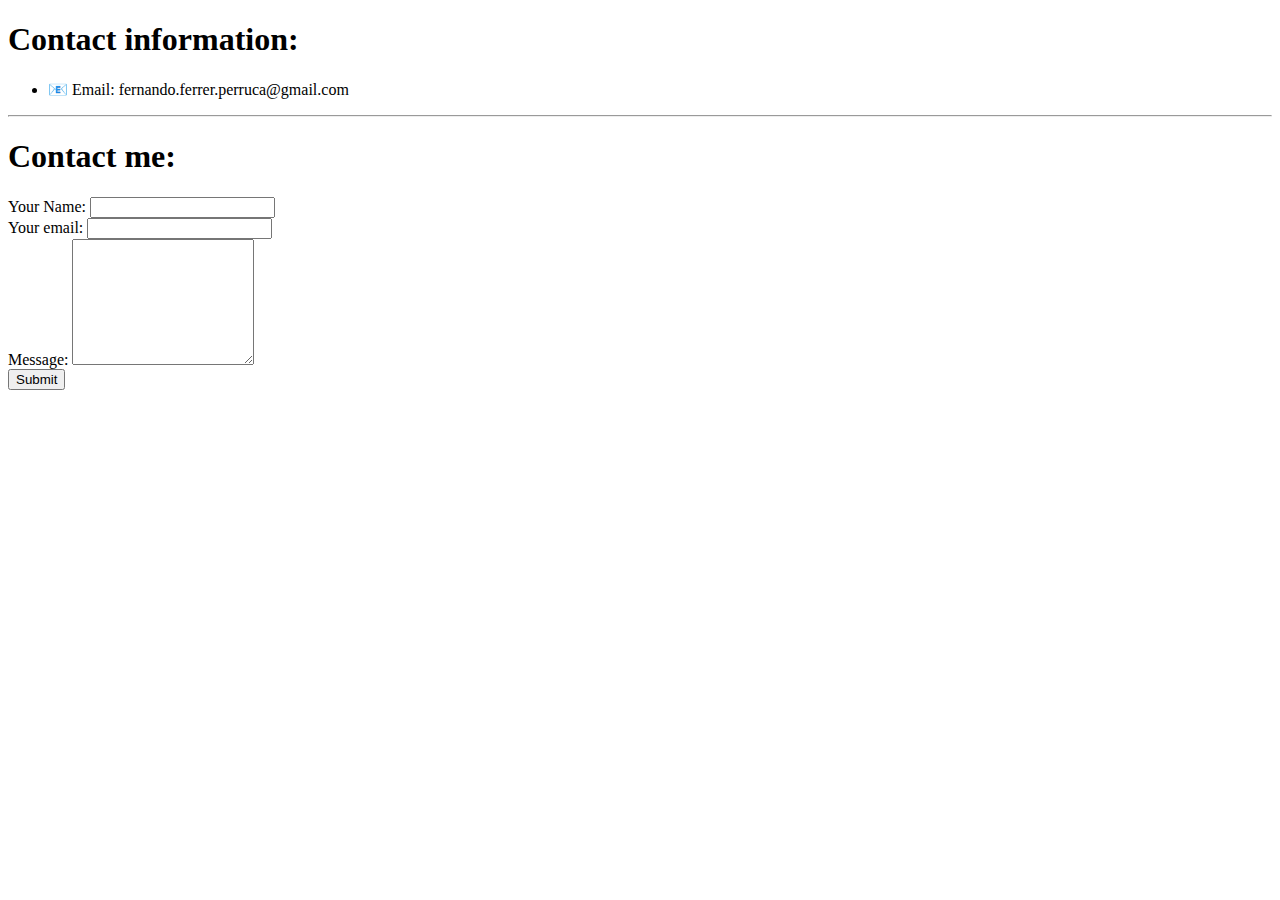
==== contact.html @ 65ac2f4a "Add files via upload" ====
<!DOCTYPE html>
<html lang="en" dir="ltr">
  <head>
    <meta charset="utf-8">
    <title>Fernando Ferrer. Contact</title>
  </head>
  <body>
    <h1>Contact information:</h1>
    <ul>
      <li>📧 Email: fernando.ferrer.perruca@gmail.com</li>
    </ul>
    <hr>
    <h1>Contact me:</h1>
    <form action="mailto: fernando.ferrer.perruca@gmail.com" method="post" enctype="text/plain">
      <label>Your Name:</label>
      <input type="text" name="Name:" value=""><br>
      <label>Your email:</label>
      <input type="email" name="Email:" value=""/><br>
      <label>Message:</label>
      <textarea name="Message:" rows="8" cols="20"></textarea><br>


      <input type="submit" name="">
    </form>

  </body>
</html>
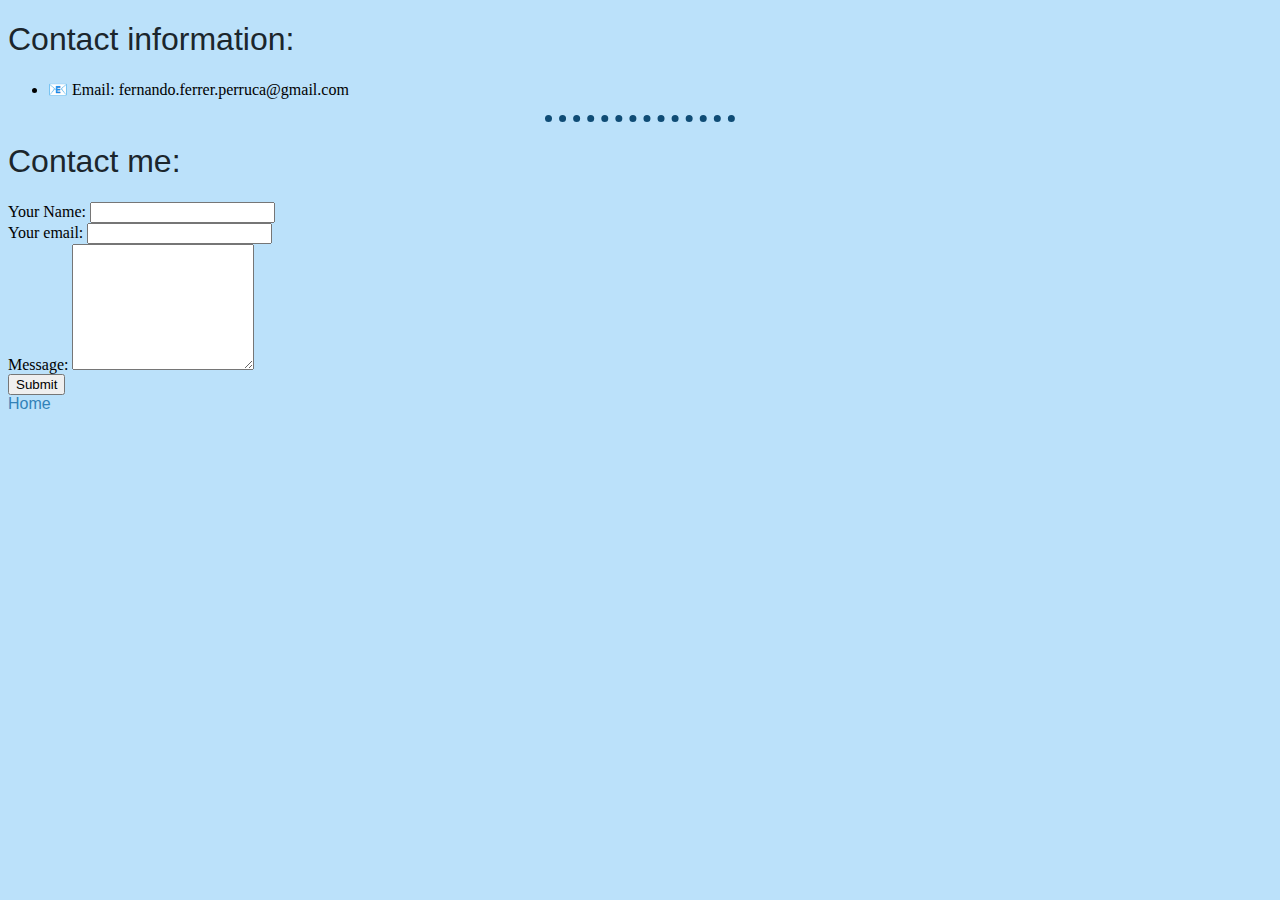
==== commit bbac6b0d: "Add files via upload" ====
--- a/contact.html
+++ b/contact.html
@@ -3,7 +3,9 @@
   <head>
     <meta charset="utf-8">
     <title>Fernando Ferrer. Contact</title>
+    <link rel="stylesheet" href="assets/custom_styles.css">
   </head>
+
   <body>
     <h1>Contact information:</h1>
     <ul>
@@ -22,6 +24,7 @@
 
       <input type="submit" name="">
     </form>
+    <a href="index.html">Home</a>
 
   </body>
 </html>
--- a/assets/custom_styles.css
+++ b/assets/custom_styles.css
@@ -0,0 +1,46 @@
+/* ################################ Tag Selectors ############################*/
+
+h1, h2, h3, h4, h5, h6 {
+  color: #1B262C;
+  font-family: arial;
+  font-weight: lighter;
+}
+
+p {
+  font-family: arial;
+}
+
+a {
+  font-family: arial;
+  text-decoration: none;
+  color: #3282b8;
+}
+
+td {
+  font-family: arial;
+}
+
+body {
+  background-color: #bbe1fa;
+}
+
+hr {
+  border-style: none;
+  border-top-style: dotted;
+  border-color: #0f4c75;
+  border-width: 7px;
+  height: 0;
+  width: 15%;
+}
+
+/* ################################ Class Selectors ##########################*/
+
+.fernando_photo {
+  width: 210px;
+  height: auto;
+  -webkit-transition: .3s ease-in-out;
+	transition: .3s ease-in-out;
+}
+.fernando_photo:hover {
+  width: 240px;
+}
